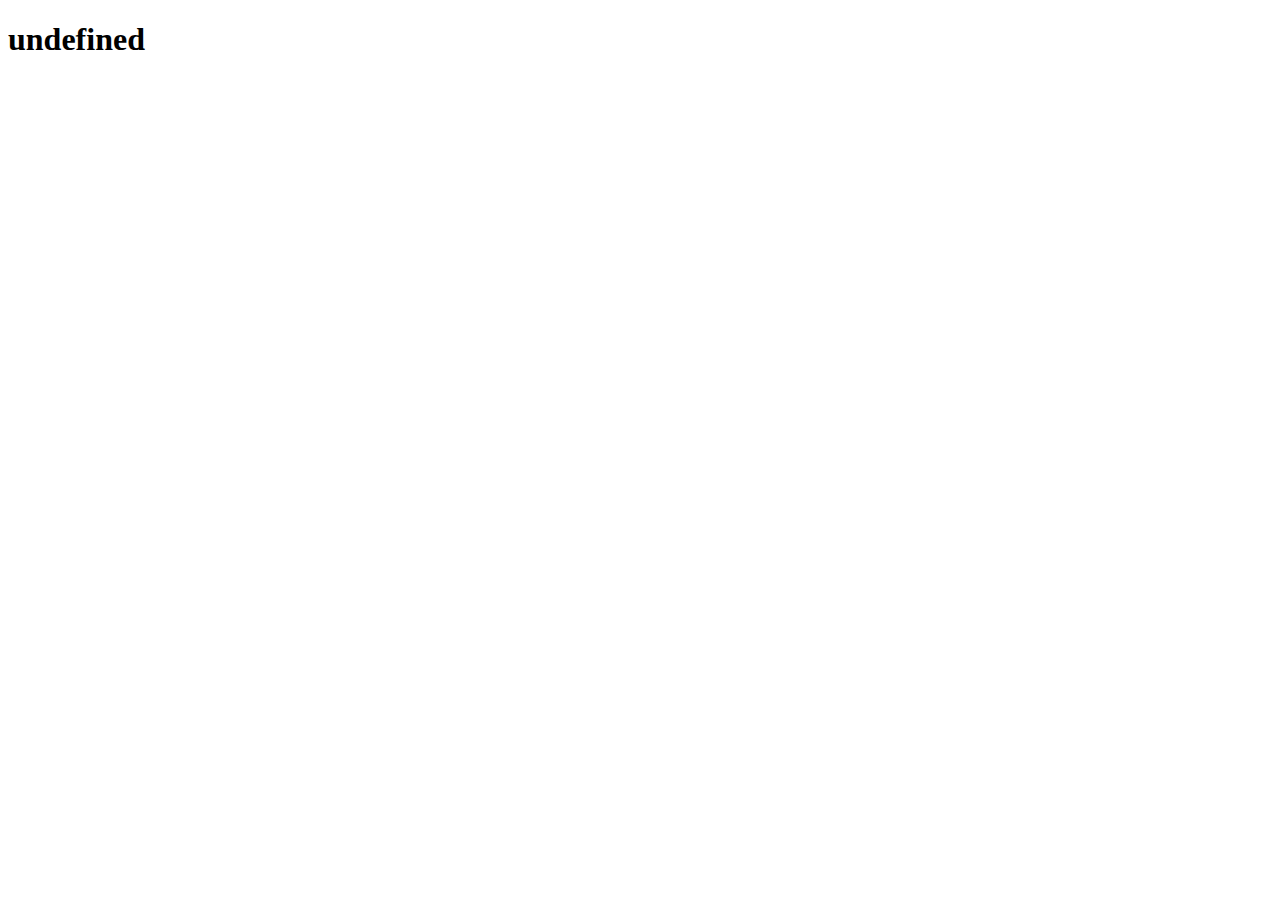
==== consoledebug/index.html @ 5f224db9 "Random Words" ====
<!DOCTYPE html>
<html lang="en">
<head>
  <meta charset="UTF-8">
  <meta http-equiv="X-UA-Compatible" content="IE=edge">
  <meta name="viewport" content="width=device-width, initial-scale=1.0">
  <title>Document</title>
</head>
<body>
    <h1 id="arr">
      Hello
    </h1>
    <script src = "/wordDictionary.js"></script>
</body>
</html>
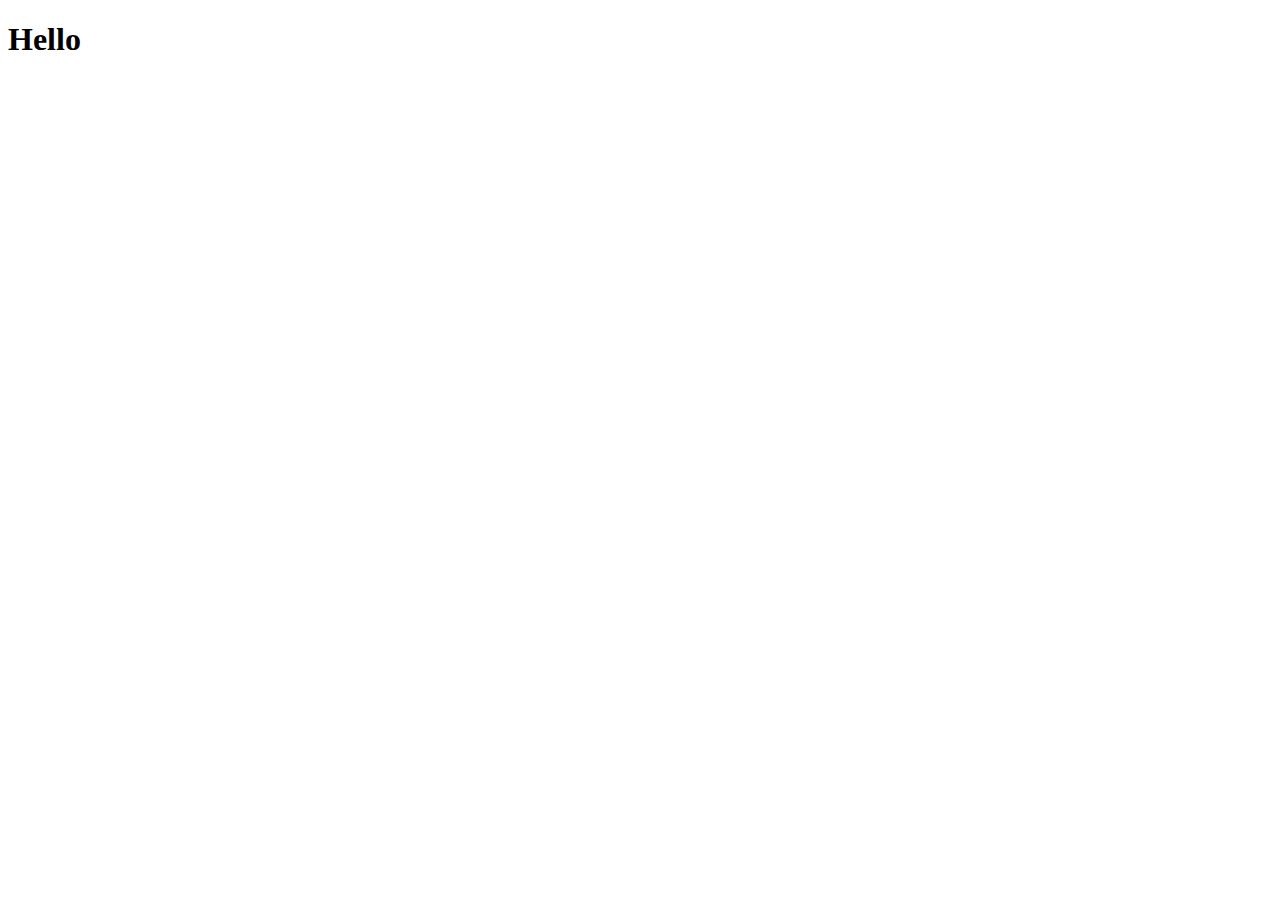
==== commit cfda149b: "Challenge Word fix" ====
--- a/consoledebug/index.html
+++ b/consoledebug/index.html
@@ -10,6 +10,6 @@
     <h1 id="arr">
       Hello
     </h1>
-    <script src = "/wordDictionary.js"></script>
+    <script src = "wordDictionary.js"></script>
 </body>
 </html>